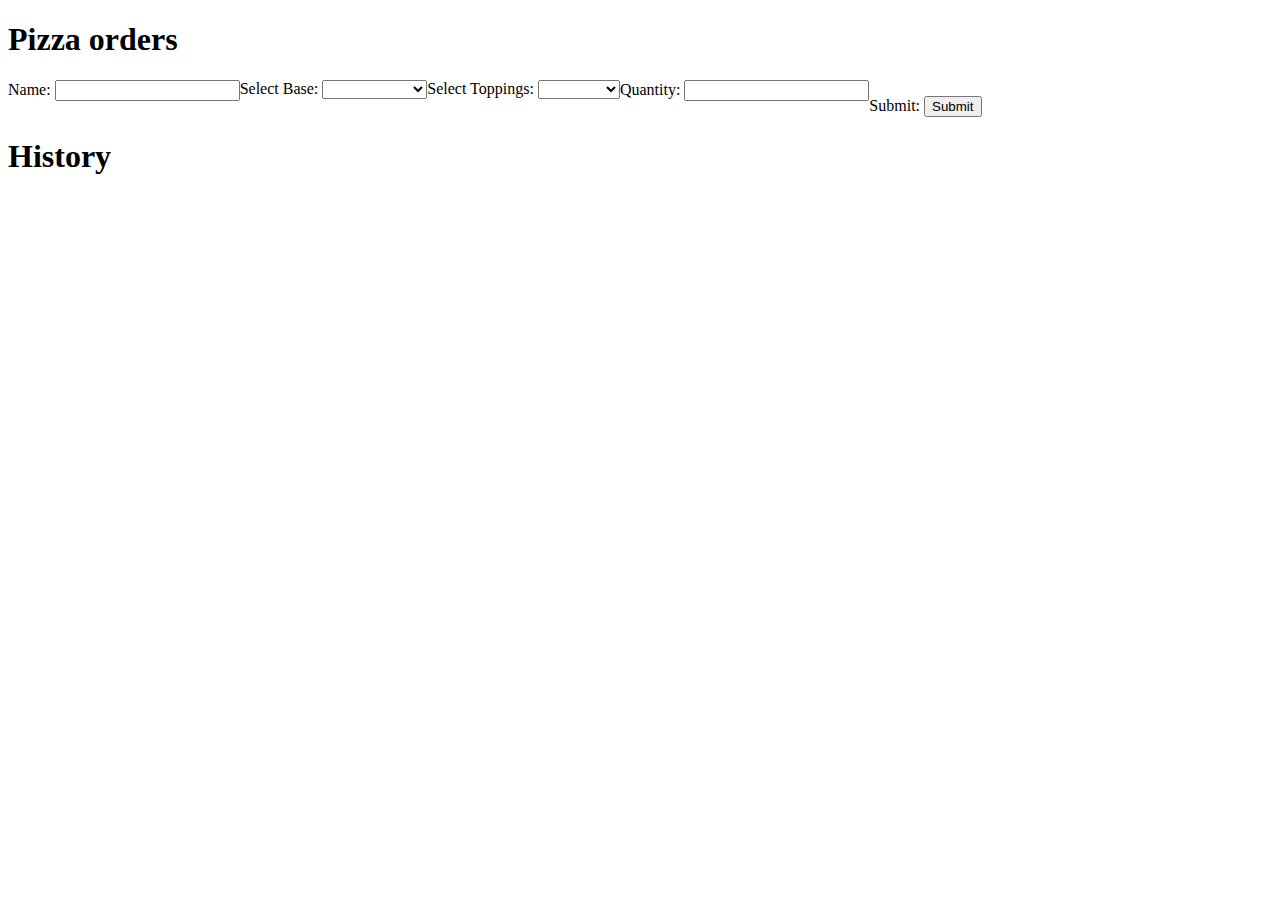
==== hw_dom/index.html @ cc0e4c0d "added event file" ====
<!DOCTYPE html>
<html lang="en" dir="ltr">
  <head>
    <meta charset="utf-8">
    <title>Pizza Orders</title>
    <script src="js/app.js"></script>
    <link rel="stylesheet" type="text/css" media="screen" href="css/main.css" />
    <h1>Pizza orders</h1>
  </head>
  <body>
    <form id="orders_form">
      <div id="form-wrapper">
        <div class="orderItem">
          <label for="name">Name</label>
          <input type="text" id="name" required/>
        </div>
        <div class="orderItem">
          <label for="pizza-base"> Select Base</label>
          <select id="base" required>
            <option value="" disabled selected></option>
            <option value="thin">Thin crust</option>
            <option value="regular-crust">Regular Crust</option>
            <option value="stuffedcrust">Stuffed crust</option>
          </select>
        </div>
        <div class="orderItem">
          <label for="pizza-toppings">Select Toppings</label>
          <select id="toppings"  required>
            <option value="" disabled selected></option>
            <option value="peppers">Peppers</option>
            <option value="pineapple">Pineapple</option>
            <option value="chicken">Chicken</option>
          </select>
        </div>
        <div class="orderItem">
          <label for="order-quantity">Quantity</label>
          <input type="number" id = "quantity" required/>
        </div>
        <div class="orderItem">
          <label for="order-quantity">Submit</label>
          <input type="submit" id = "submit" required/>
        </div>
      </div>
  </form>
<h1>History</h1>
  <div id="history"></div>
  </body>
</html>
---- hw_dom/css/main.css ----
body {
  font-family: Palatino;
}

#form-wrapper {
  width: 100%;
  display: flex;
  flex-direction: row;
}

.form-item {
  margin-right: 1.8rem;
}

label.primary {
  display: block;
  margin: 0.4em 0;
}

label::after {
  content: ":";
}

button, input[type="submit"] {
  margin-top: 1rem;
}

#reading-list {
  display: flex;
  flex-wrap: wrap;
  list-style-type: none;
}

.reading-list-item {
  margin: 0.5rem 0.5rem;
  padding: 0.5rem 0.8rem;
  border: 1px solid #20437c;
  border-radius: 5%;
  background: #ddeaff;
}
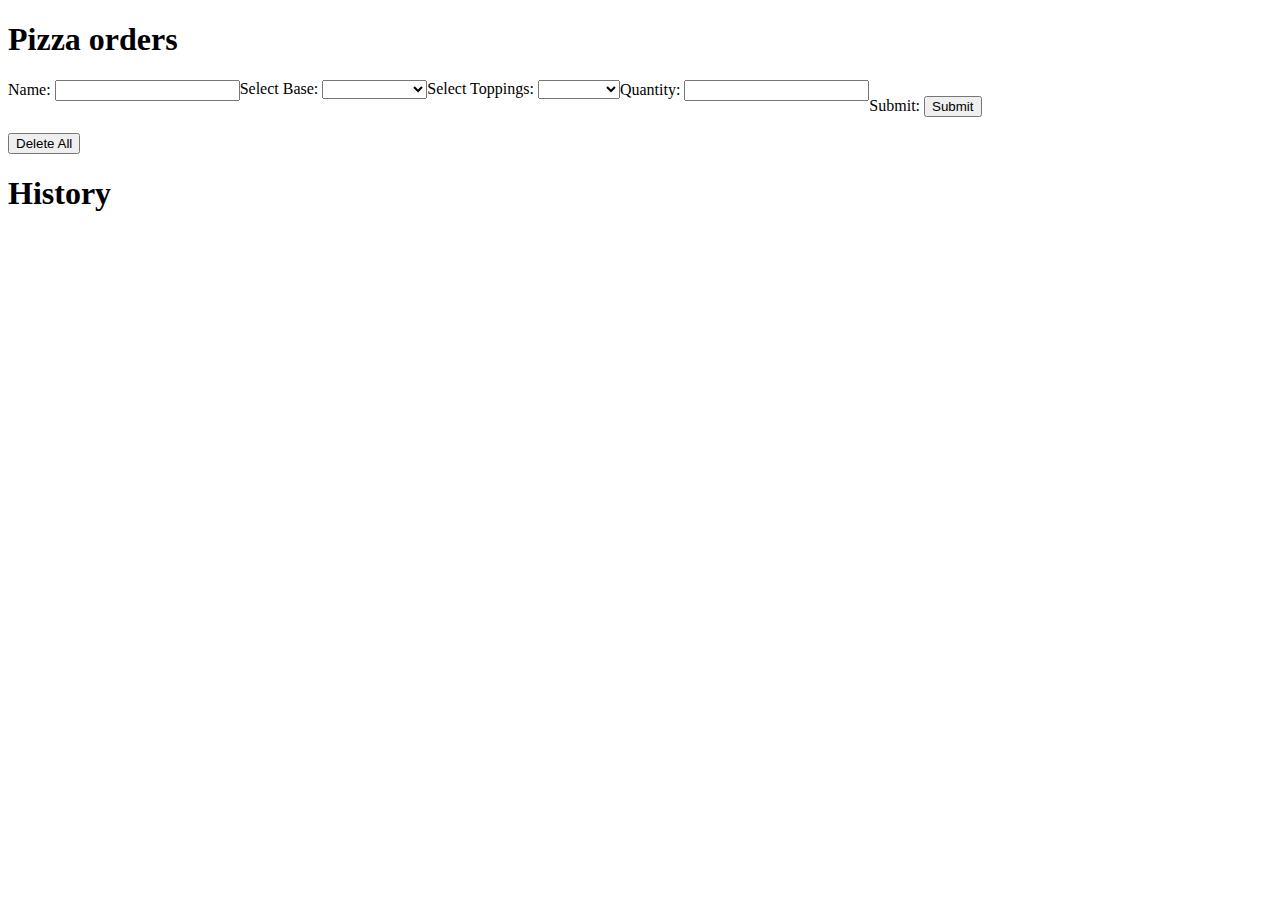
==== commit 79afb2ad: "added delete all feature" ====
--- a/hw_dom/index.html
+++ b/hw_dom/index.html
@@ -42,6 +42,7 @@
         </div>
       </div>
   </form>
+   <button id="delete-all">Delete All</button>
 <h1>History</h1>
   <div id="history"></div>
   </body>
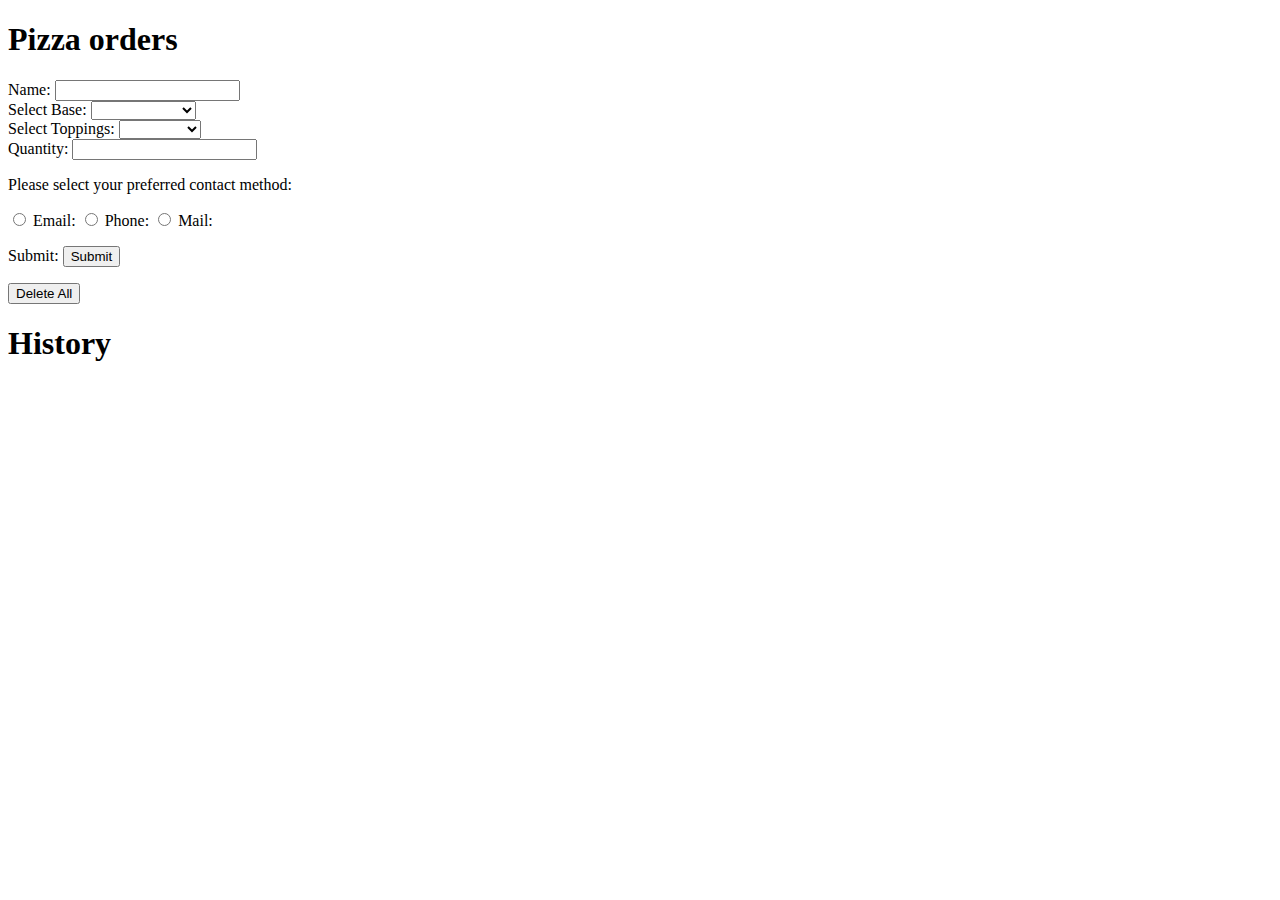
==== commit d05b7687: "added radio buttons" ====
--- a/hw_dom/index.html
+++ b/hw_dom/index.html
@@ -1,49 +1,63 @@
 <!DOCTYPE html>
 <html lang="en" dir="ltr">
-  <head>
-    <meta charset="utf-8">
-    <title>Pizza Orders</title>
-    <script src="js/app.js"></script>
-    <link rel="stylesheet" type="text/css" media="screen" href="css/main.css" />
-    <h1>Pizza orders</h1>
-  </head>
-  <body>
-    <form id="orders_form">
-      <div id="form-wrapper">
-        <div class="orderItem">
-          <label for="name">Name</label>
-          <input type="text" id="name" required/>
-        </div>
-        <div class="orderItem">
-          <label for="pizza-base"> Select Base</label>
-          <select id="base" required>
-            <option value="" disabled selected></option>
-            <option value="thin">Thin crust</option>
-            <option value="regular-crust">Regular Crust</option>
-            <option value="stuffedcrust">Stuffed crust</option>
-          </select>
-        </div>
-        <div class="orderItem">
-          <label for="pizza-toppings">Select Toppings</label>
-          <select id="toppings"  required>
-            <option value="" disabled selected></option>
-            <option value="peppers">Peppers</option>
-            <option value="pineapple">Pineapple</option>
-            <option value="chicken">Chicken</option>
-          </select>
-        </div>
-        <div class="orderItem">
-          <label for="order-quantity">Quantity</label>
-          <input type="number" id = "quantity" required/>
-        </div>
-        <div class="orderItem">
-          <label for="order-quantity">Submit</label>
-          <input type="submit" id = "submit" required/>
-        </div>
+<head>
+  <meta charset="utf-8">
+  <title>Pizza Orders</title>
+  <script src="js/app.js"></script>
+  <link rel="stylesheet" type="text/css" media="screen" href="css/main.css" />
+  <h1>Pizza orders</h1>
+</head>
+<body>
+  <form id="orders_form">
+    <div id="form-wrapper">
+      <div class="orderItem">
+        <label for="name">Name</label>
+        <input type="text" id="name" required/>
       </div>
+      <div class="orderItem">
+        <label for="pizza-base"> Select Base</label>
+        <select id="base" required>
+          <option value="" disabled selected></option>
+          <option value="thin">Thin crust</option>
+          <option value="regular-crust">Regular Crust</option>
+          <option value="stuffedcrust">Stuffed crust</option>
+        </select>
+      </div>
+      <div class="orderItem">
+        <label for="pizza-toppings">Select Toppings</label>
+        <select id="toppings"  required>
+          <option value="" disabled selected></option>
+          <option value="peppers">Peppers</option>
+          <option value="pineapple">Pineapple</option>
+          <option value="chicken">Chicken</option>
+        </select>
+      </div>
+      <div class="orderItem">
+        <label for="order-quantity">Quantity</label>
+        <input type="number" id = "quantity" required/>
+      </div>
+      <p>Please select your preferred contact method:</p>
+      <div>
+        <input type="radio" id="contactChoice1"
+        name="contact" value="email">
+        <label for="contactChoice1">Email</label>
+
+        <input type="radio" id="contactChoice2"
+        name="contact" value="phone">
+        <label for="contactChoice2">Phone</label>
+
+        <input type="radio" id="contactChoice3"
+        name="contact" value="mail">
+        <label for="contactChoice3">Mail</label>
+      </div>
+      <div class="orderItem">
+        <label for="order-quantity">Submit</label>
+        <input type="submit" id = "submit" required/>
+      </div>
+    </div>
   </form>
-   <button id="delete-all">Delete All</button>
-<h1>History</h1>
+  <button id="delete-all" type = "delete" >Delete All</button>
+  <h1>History</h1>
   <div id="history"></div>
-  </body>
+</body>
 </html>
--- a/hw_dom/css/main.css
+++ b/hw_dom/css/main.css
@@ -5,7 +5,7 @@
 #form-wrapper {
   width: 100%;
   display: flex;
-  flex-direction: row;
+  flex-direction: column;
 }
 
 .form-item {
@@ -24,6 +24,9 @@
 button, input[type="submit"] {
   margin-top: 1rem;
 }
+button, input[type="delete"] {
+  margin-top: 1rem;
+}
 
 #reading-list {
   display: flex;
